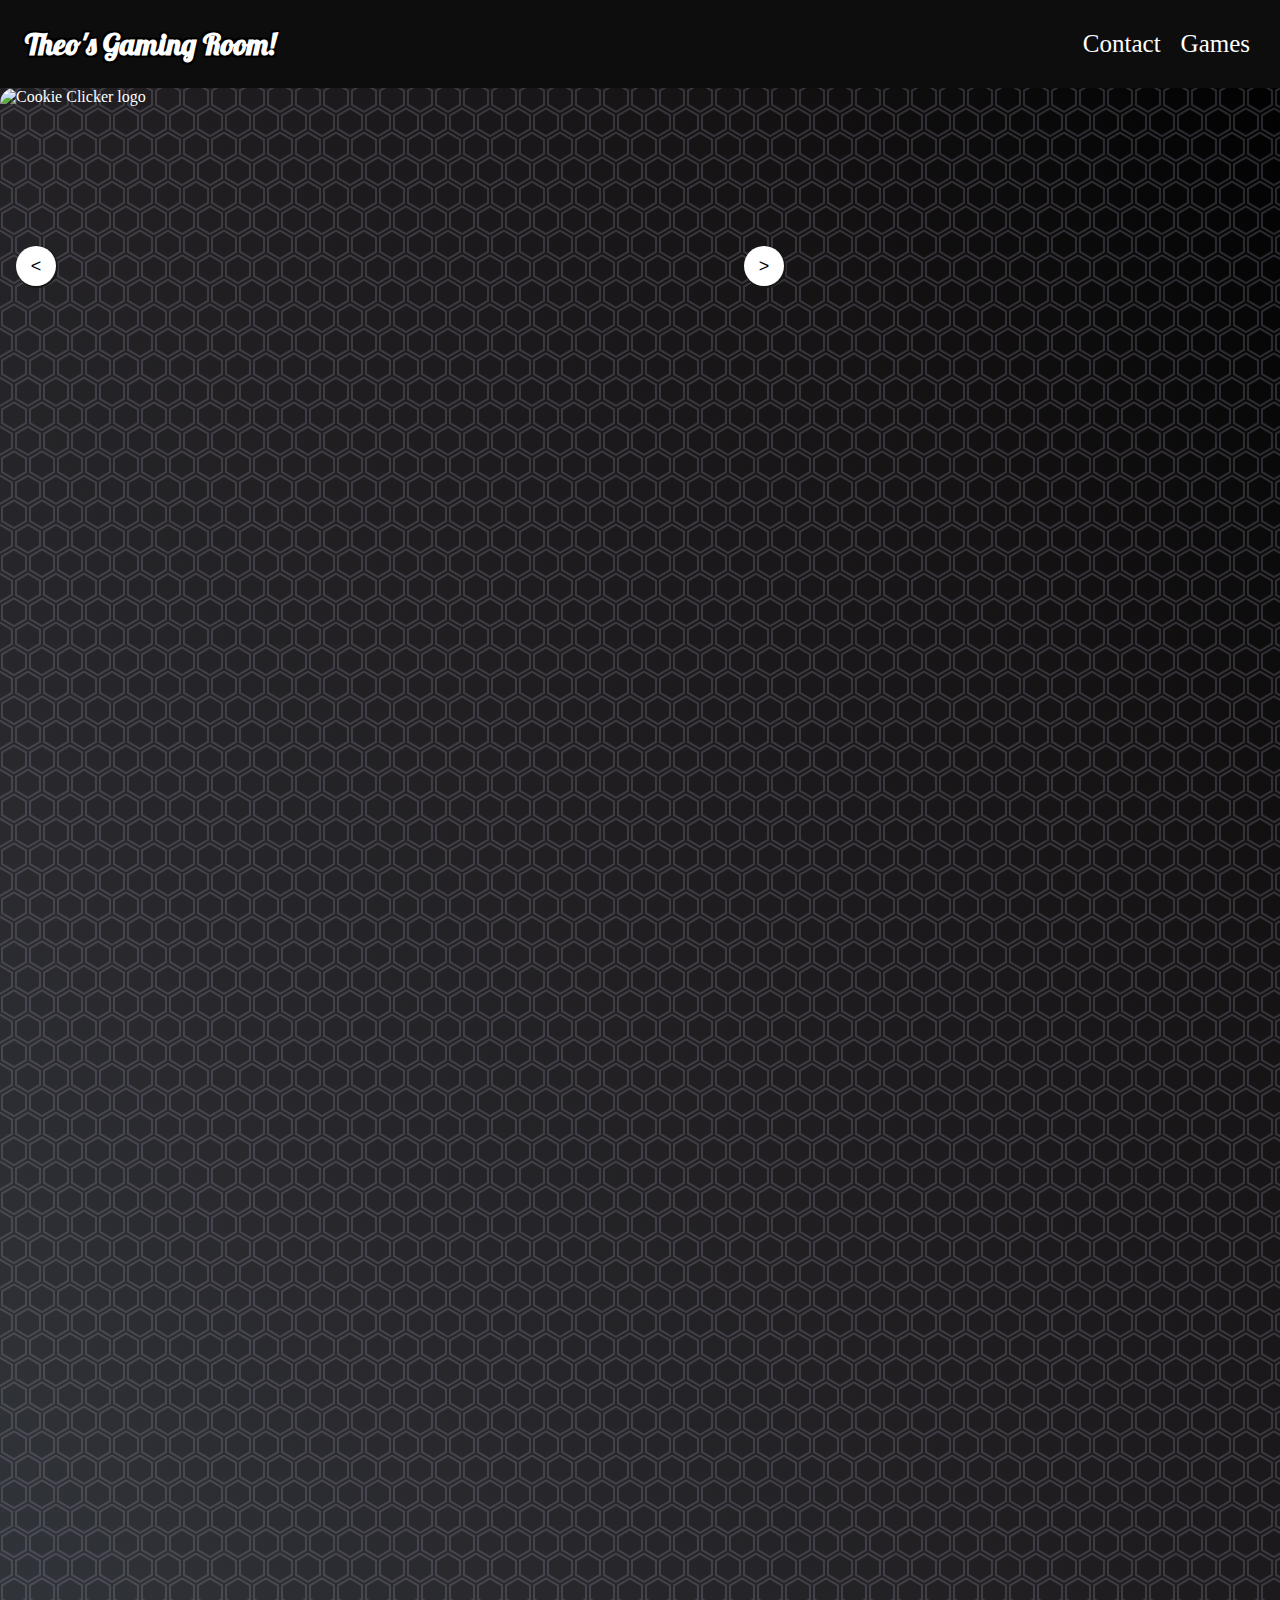
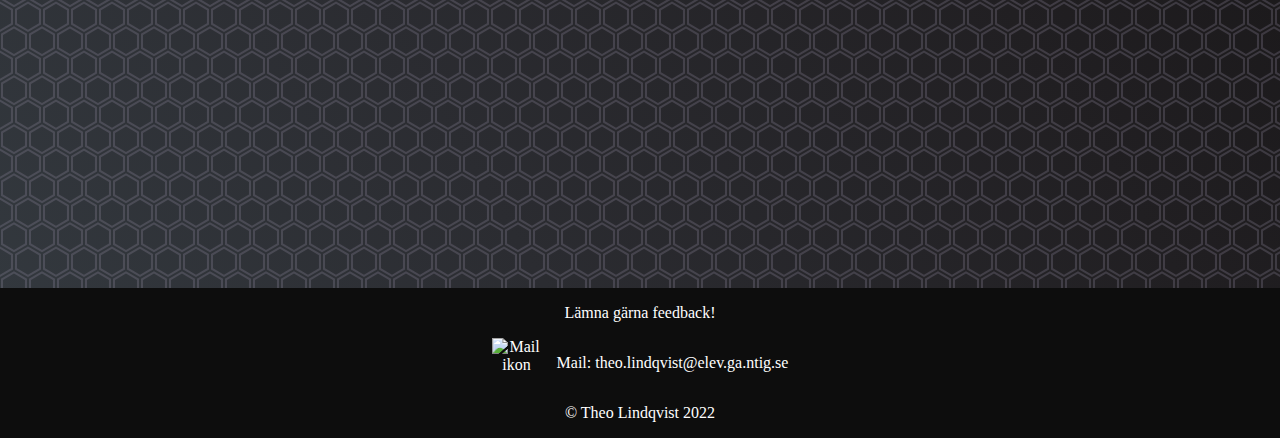
==== index.html @ 8de94ee3 "Initial commit" ====
<!DOCTYPE html>
<html lang="en">
<head>
    <meta charset="UTF-8">
    <meta http-equiv="X-UA-Compatible" content="IE=edge">
    <meta name="viewport" content="width=device-width, initial-scale=1.0">
    <title>Theos Gaming</title>
    <script src="javascript/index.js" defer></script>
    <link rel="stylesheet" href="css/index.css">
</head>
<body>
    <header>
        <div class="logo">
            <h1>Theo's Gaming Room!</h1>
        </div>
        <div class="links">
            <a href="#footer">Contact</p>
            <a href="#games">Games</a>
        </div>
    </header>

    <main>
        <div class="slider" id="games">
          <div class="slide">
            <a href="./cookieclicker.html"><img src="https://upload.wikimedia.org/wikipedia/en/0/06/Cookie_Clicker_logo.png" alt="Cookie Clicker logo"></a>
          </div>
          <div class="slide">
            <a href="./snake.html"><img src="https://images-wixmp-ed30a86b8c4ca887773594c2.wixmp.com/f/a5bbb206-2670-4e79-bcfb-1a3e6a45b2a8/d9ugkg5-eca7e0fe-ecbb-4dc0-8658-ec061a8c78b5.png/v1/fill/w_460,h_215,strp/steam_header_world_of_warcraft_by_terablitz_d9ugkg5-fullview.png?token=eyJ0eXAiOiJKV1QiLCJhbGciOiJIUzI1NiJ9.[base64].2PEdHH0TUEtO7wxMNSnLu6Tsfv6ttT7Zfc4DwUZLpjk" alt="Cookie Clicker logo"></a>
          </div>
          <div class="slide">
            <a href="./hangman.html"><img src="https://images-wixmp-ed30a86b8c4ca887773594c2.wixmp.com/f/a5bbb206-2670-4e79-bcfb-1a3e6a45b2a8/d9ugkgy-b8171920-d44f-4e1d-90c1-d7a8f4f7358f.png/v1/fill/w_460,h_215,q_80,strp/steam_header_company_of_heroes_by_terablitz_d9ugkgy-fullview.jpg?token=eyJ0eXAiOiJKV1QiLCJhbGciOiJIUzI1NiJ9.[base64].laUmSNf6oxlJmP9tjgaqI4tyt7DehUsLwYMBT2hXvLg" alt="Cookie Clicker logo"></a>
          </div>
          <button class="btn btn-next">></button>
          <button class="btn btn-prev"><</button>
        </div>
    </main>

    <footer id="footer">
        <p>Lämna gärna feedback!</p>
        <div class="mail">
          <img src="https://www.iconpacks.net/icons/1/free-mail-icon-142-thumb.png" alt="Mail ikon" width="50">
          <p>Mail: theo.lindqvist@elev.ga.ntig.se</p>
        </div>
        <p>© Theo Lindqvist 2022</p>
    </footer>
</body>
</html>
---- css/index.css ----
@font-face {
    font-family: Lobster;
    src: url("./Lobster-Regular.ttf");
}
html{
    scroll-behavior: smooth;
}

a, a:hover{
    text-decoration: none;
    color: white;
}
body{
    margin: 0;
    min-height: 100vh;
    background-color: #343a40;
    background-image: url("data:image/svg+xml,%3Csvg xmlns='http://www.w3.org/2000/svg' width='28' height='49' viewBox='0 0 28 49'%3E%3Cg fill-rule='evenodd'%3E%3Cg id='hexagons' fill='%239C92AC' fill-opacity='0.25' fill-rule='nonzero'%3E%3Cpath d='M13.99 9.25l13 7.5v15l-13 7.5L1 31.75v-15l12.99-7.5zM3 17.9v12.7l10.99 6.34 11-6.35V17.9l-11-6.34L3 17.9zM0 15l12.98-7.5V0h-2v6.35L0 12.69v2.3zm0 18.5L12.98 41v8h-2v-6.85L0 35.81v-2.3zM15 0v7.5L27.99 15H28v-2.31h-.01L17 6.35V0h-2zm0 49v-8l12.99-7.5H28v2.31h-.01L17 42.15V49h-2z'/%3E%3C/g%3E%3C/g%3E%3C/svg%3E"), linear-gradient(to right top, #343a40, #2b2c31, #211f22, #151314, #000000);
    display: grid;
    grid-template-rows: auto 1fr auto;
}

header{
    display: grid;
    grid-template-columns: 300px 1fr;
    place-items: center;
    background-color: rgb(13, 13, 13);
    position: sticky;
    top: 0;
    z-index: 10000;
}

.logo{
    font-family: Lobster;
    color: white;
    font-size: 15px;
    text-shadow: -2px -2px #000, 2px -2px #000, -2px 2px #000, 2px 2px #000;
}

.links{
    display: grid;
    grid-auto-flow: column;
    color: white;
    position: right;
    font-size: 25px;
    margin-left: auto;
    padding: 30px;
    gap: 20px;
}
.links p{
    margin: 0;
}

footer {
    background: rgb(13, 13, 13);
    text-align: center;
    color: white;
}

.mail {
    display: grid;
    grid-auto-flow: column;
    place-content: center;
    gap: 15px;
}




main{
    min-height: 200vh;
}

.slider{
    width: 100%;
    max-width: 800px;
    height: 350px;
    position: relative;
    overflow: hidden;
    border-radius: 15px;
}
.slide{
    width: 100%;
    max-width: 800px;
    height: 350px;
    position: absolute;
    transition: all 0.5s;
}
.slide img{
    width: 100%;
    height: 100%;
    object-fit: cover;
}
.btn{
    position: absolute;
    width: 40px;
    height: 40px;
    padding: 10px;
    border: none;
    border-radius: 50%;
    z-index: 10px;
    cursor: pointer;
    background-color: #fff;
    font-size: 18px;
    box-shadow: 1px 1px 1px 1px rgb(23, 23, 23);
}
.btn:active{
    transform: scale(1.1);
}
.btn-prev{
    top: 45%;
    left: 2%;
}
.btn-next{
    top: 45%;
    right: 2%;
}
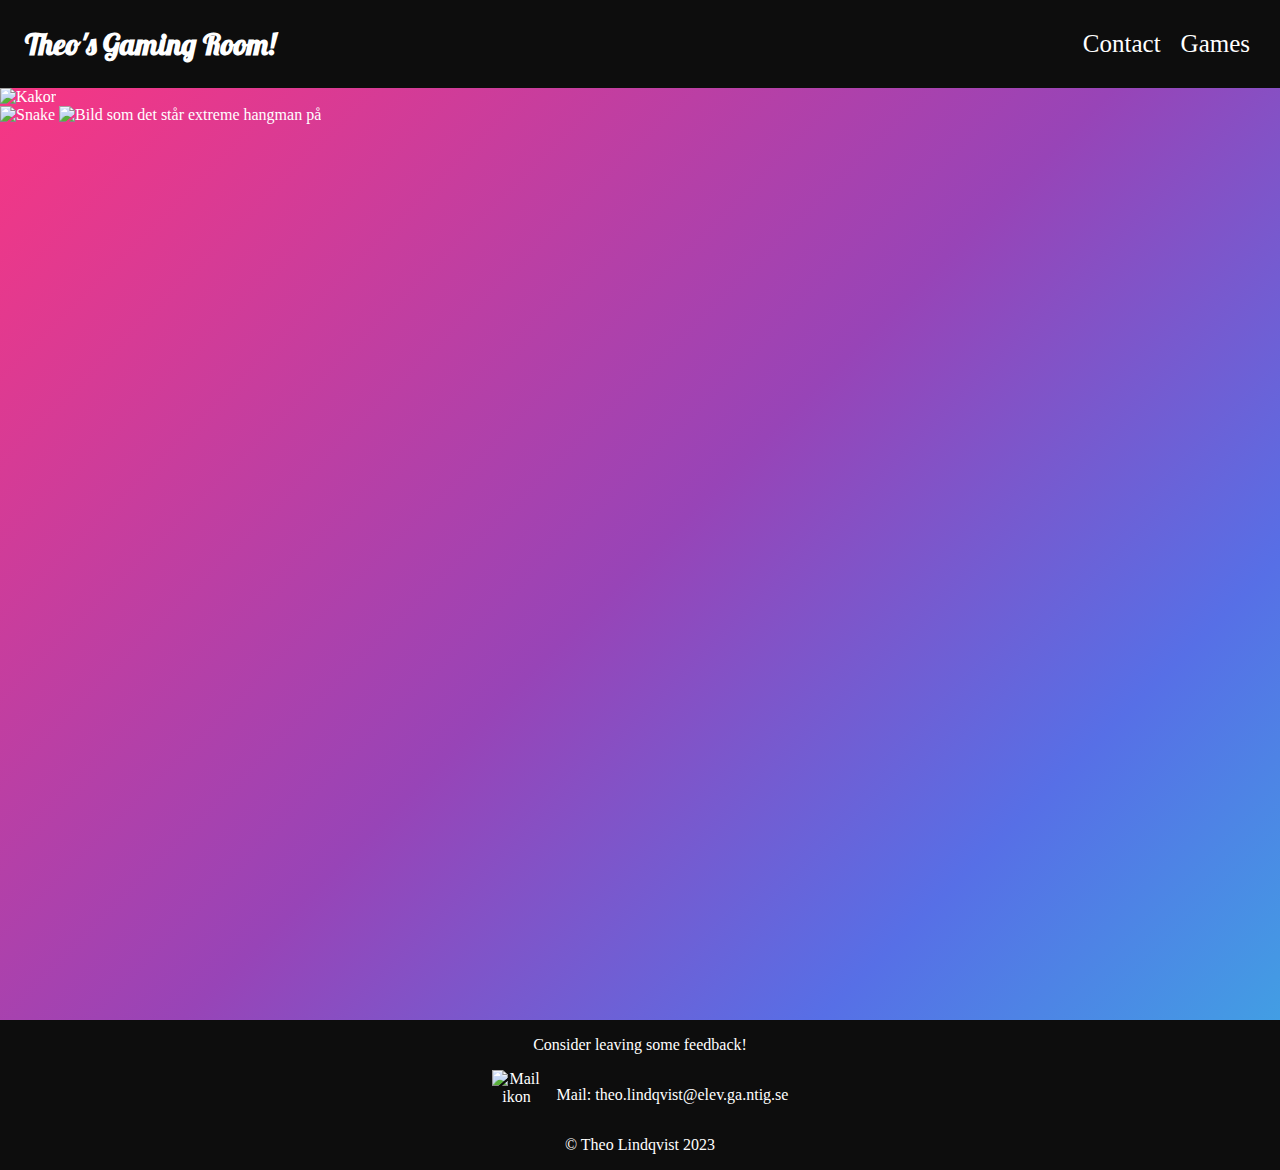
==== commit 56414e16: "Final" ====
--- a/index.html
+++ b/index.html
@@ -1,47 +1,50 @@
 <!DOCTYPE html>
 <html lang="en">
+
 <head>
-    <meta charset="UTF-8">
-    <meta http-equiv="X-UA-Compatible" content="IE=edge">
-    <meta name="viewport" content="width=device-width, initial-scale=1.0">
-    <title>Theos Gaming</title>
-    <script src="javascript/index.js" defer></script>
-    <link rel="stylesheet" href="css/index.css">
+  <meta charset="UTF-8">
+  <meta http-equiv="X-UA-Compatible" content="IE=edge">
+  <meta name="viewport" content="width=device-width, initial-scale=1.0">
+  <title>Snake</title>
+  <link rel="stylesheet" href="css/snake.css">
+  </link>
+  <script src="javascript/snake.js" defer></script>
 </head>
+
 <body>
-    <header>
-        <div class="logo">
-            <h1>Theo's Gaming Room!</h1>
-        </div>
-        <div class="links">
-            <a href="#footer">Contact</p>
-            <a href="#games">Games</a>
-        </div>
-    </header>
+  <header>
+    <div class="logo">
+      <h1>Theo's Gaming Room!</h1>
+    </div>
+    <div class="links">
+      <a href="#footer">Contact</p>
+        <a href="./index.html">Games</a>
+    </div>
+  </header>
 
-    <main>
-        <div class="slider" id="games">
-          <div class="slide">
-            <a href="./cookieclicker.html"><img src="https://upload.wikimedia.org/wikipedia/en/0/06/Cookie_Clicker_logo.png" alt="Cookie Clicker logo"></a>
-          </div>
-          <div class="slide">
-            <a href="./snake.html"><img src="https://images-wixmp-ed30a86b8c4ca887773594c2.wixmp.com/f/a5bbb206-2670-4e79-bcfb-1a3e6a45b2a8/d9ugkg5-eca7e0fe-ecbb-4dc0-8658-ec061a8c78b5.png/v1/fill/w_460,h_215,strp/steam_header_world_of_warcraft_by_terablitz_d9ugkg5-fullview.png?token=eyJ0eXAiOiJKV1QiLCJhbGciOiJIUzI1NiJ9.[base64].2PEdHH0TUEtO7wxMNSnLu6Tsfv6ttT7Zfc4DwUZLpjk" alt="Cookie Clicker logo"></a>
-          </div>
-          <div class="slide">
-            <a href="./hangman.html"><img src="https://images-wixmp-ed30a86b8c4ca887773594c2.wixmp.com/f/a5bbb206-2670-4e79-bcfb-1a3e6a45b2a8/d9ugkgy-b8171920-d44f-4e1d-90c1-d7a8f4f7358f.png/v1/fill/w_460,h_215,q_80,strp/steam_header_company_of_heroes_by_terablitz_d9ugkgy-fullview.jpg?token=eyJ0eXAiOiJKV1QiLCJhbGciOiJIUzI1NiJ9.[base64].laUmSNf6oxlJmP9tjgaqI4tyt7DehUsLwYMBT2hXvLg" alt="Cookie Clicker logo"></a>
-          </div>
-          <button class="btn btn-next">></button>
-          <button class="btn btn-prev"><</button>
-        </div>
-    </main>
+  <main>
+    <div class="preview">
+      <a href="./cookieclicker.html" class="one"><img
+          src="https://www.portaventuraworld.com/static/49c06835b65bec1c07117cdc480cb22a/724c8/cookies-chocolate-1200x600.jpg"
+          alt="Kakor" width="400"></a>
+    </div>
+    <div class="gamedisplay">
+      <a href="./snake.html"><img src="https://miro.medium.com/max/1000/0*H4UytM9X0vFAlVZF.jpg" alt="Snake"
+          width="400"></a>
+      <a href="./hangman.html"><img
+          src="https://fs-prod-cdn.nintendo-europe.com/media/images/10_share_images/games_15/nintendo_dsiware_8/H2x1_DSiWare_ExtremeHangman.jpg"
+          alt="Bild som det står extreme hangman på" width="400"></a>
+    </div>
+  </main>
 
-    <footer id="footer">
-        <p>Lämna gärna feedback!</p>
-        <div class="mail">
-          <img src="https://www.iconpacks.net/icons/1/free-mail-icon-142-thumb.png" alt="Mail ikon" width="50">
-          <p>Mail: theo.lindqvist@elev.ga.ntig.se</p>
-        </div>
-        <p>© Theo Lindqvist 2022</p>
-    </footer>
+  <footer id="footer">
+    <p>Consider leaving some feedback!</p>
+    <div class="mail">
+      <img src="https://www.iconpacks.net/icons/1/free-mail-icon-142-thumb.png" alt="Mail ikon" width="50">
+      <p>Mail: theo.lindqvist@elev.ga.ntig.se</p>
+    </div>
+    <p>© Theo Lindqvist 2023</p>
+  </footer>
 </body>
+
 </html>--- a/css/snake.css
+++ b/css/snake.css
@@ -0,0 +1,180 @@
+/* NAVBAR OCH FOOTER (Samma för varje sida) */
+@font-face {
+    font-family: Lobster;
+    src: url("./Lobster-Regular.ttf");
+}
+html{
+    scroll-behavior: smooth;
+}
+
+a, a:hover{
+    text-decoration: none;
+    color: white;
+}
+header{
+    display: grid;
+    grid-template-columns: 300px 1fr;
+    place-items: center;
+    background-color: rgb(13, 13, 13);
+    position: sticky;
+    top: 0;
+    z-index: 10000;
+}
+
+.logo{
+    font-family: Lobster;
+    color: white;
+    font-size: 15px;
+}
+
+.links{
+    display: grid;
+    grid-auto-flow: column;
+    color: white;
+    position: right;
+    font-size: 25px;
+    margin-left: auto;
+    padding: 30px;
+    gap: 20px;
+}
+.links p{
+    margin: 0;
+}
+
+.links a:hover {
+    transform: scale(1.1);
+    transition: all ease-out 0.2s;
+}
+
+footer {
+    background: rgb(13, 13, 13);
+    text-align: center;
+    color: white;
+}
+
+.mail {
+    display: grid;
+    grid-auto-flow: column;
+    place-content: center;
+    gap: 15px;
+}
+/* NAVBAR OCH FOOTER (Samma för varje sida) */
+
+
+
+/* Game Design */  
+canvas {
+    display: block;
+    margin: 0 auto;
+    border: 2px solid black;
+    background-color: white;
+}
+  
+#gameOver {
+    position: absolute;
+    top: 0;
+    left: 0;
+    width: 100%;
+    height: 100%;
+    display: flex;
+    flex-direction: column;
+    align-items: center;
+    justify-content: center;
+}
+  
+#gameOverText {
+    font-size: 48px;
+    color: black;
+    margin-bottom: 20px;
+}
+
+button {
+    padding: 10px 20px;
+    font-size: 24px;
+    border-radius: 5px;
+    cursor: pointer;
+}
+  
+button:hover {
+    background-color: lightgray;
+}
+#startScreen{
+    position: absolute;
+    top: 0;
+    left: 0;
+    width: 100%;
+    height: 100%;
+    display: flex;
+    flex-direction: column;
+    align-items: center;
+    justify-content: center;
+}
+#startText {
+    font-size: 48px;
+    color: black;
+    margin-bottom: 20px;
+}
+/* Game Design */
+
+
+
+/* Webpage Design */
+@-webkit-keyframes AnimateBG {
+    0% {
+      background-position: 0% 50%;
+    }
+    50% {
+      background-position: 100% 50%;
+    }
+    100% {
+      background-position: 0% 50%;
+    }
+}
+  
+@keyframes AnimateBG {
+    0% {
+      background-position: 0% 50%;
+    }
+    50% {
+      background-position: 100% 50%;
+    }
+    100% {
+      background-position: 0% 50%;
+    }
+}
+
+body {
+    margin: 0;
+    min-height: 130vh;
+    display: grid;
+    grid-template-rows: auto 1fr auto;
+    background-image: linear-gradient(-45deg, #3bade3 0%, #576fe6 25%, #9844b7 51%, #ff357f 100%);
+    -webkit-animation: AnimateBG 20s ease infinite;
+    animation: AnimateBG 20s ease infinite;
+}
+  
+h1 {
+    text-align: center;
+    margin: 20px 0;
+}
+
+.title{
+    color: white;
+    font-family: Lobster;
+    text-shadow: -2px -2px #000, 2px -2px #000, -2px 2px #000, 2px 2px #000;
+}
+
+.gamecontainer{
+    display: grid;
+    grid-template-columns: 1fr 1fr 1fr;
+}
+
+.scorelabels{
+    width: 35%;
+    text-align: center;
+    font-family: Lobster;
+    color: white;
+    font-size: 22px;
+    margin-top: 100px;
+}
+/* Webpage Design */